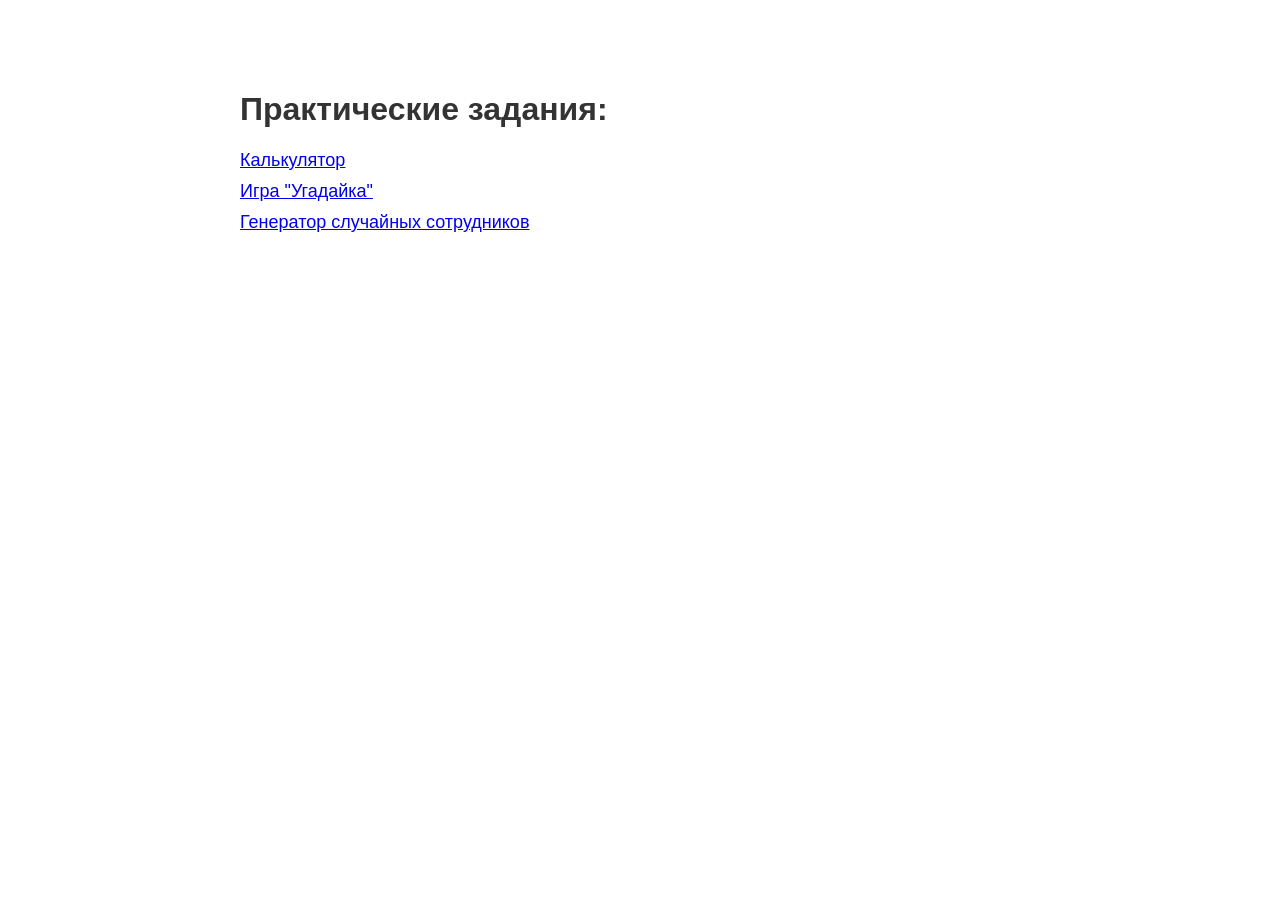
==== index.html @ 479501c9 "Create index.html" ====
<!DOCTYPE html>
<html lang="ru">
<head>
    <meta charset="UTF-8">
    <title>Практика</title>
    <style>
        body { font-family: Arial; max-width: 800px; margin: 50px auto; padding: 20px; }
        a { display: block; margin: 10px 0; font-size: 18px; }
        h1 { color: #333; }
    </style>
</head>
<body>
    <h1>Практические задания:</h1>
    <a href="bjs/07_Number_and_string/">Калькулятор</a>
    <a href="bjs/08_if_else/">Игра "Угадайка"</a>
    <a href="bjs/10_function_object/">Генератор случайных сотрудников</a>
</body>
</html>
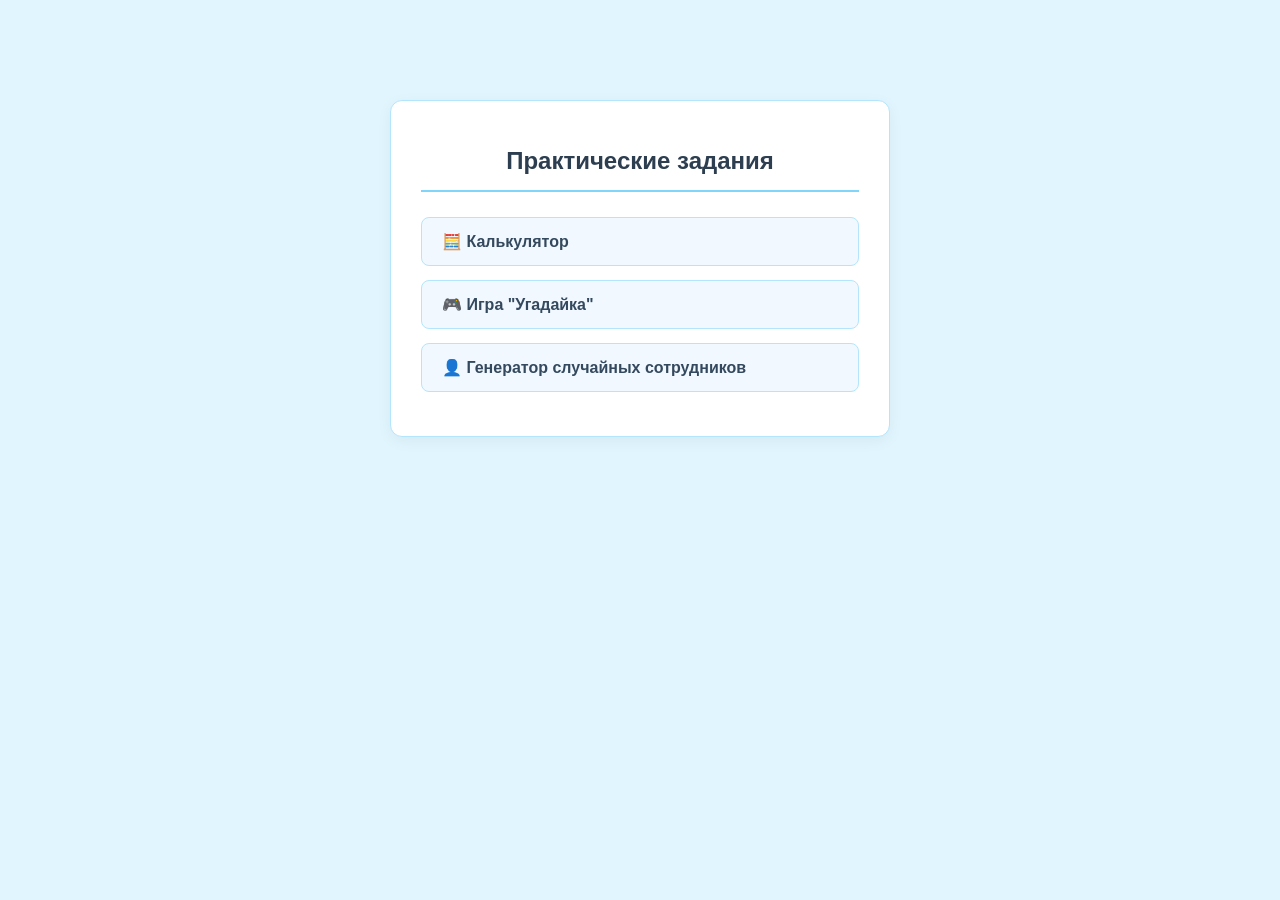
==== commit 105c1f32: "Update index.html" ====
--- a/index.html
+++ b/index.html
@@ -4,15 +4,63 @@
     <meta charset="UTF-8">
     <title>Практика</title>
     <style>
-        body { font-family: Arial; max-width: 800px; margin: 50px auto; padding: 20px; }
-        a { display: block; margin: 10px 0; font-size: 18px; }
-        h1 { color: #333; }
+        body { 
+            font-family: 'Segoe UI', Arial, sans-serif; 
+            max-width: 500px; 
+            margin: 80px auto; 
+            padding: 20px; 
+            background-color: #e1f5fe;
+            color: #2c3e50;
+        }
+
+        .portfolio-card {
+            background-color: #ffffff;
+            padding: 30px;
+            border-radius: 12px;
+            border: 1px solid #b3e5fc;
+            box-shadow: 0 4px 15px rgba(0, 0, 0, 0.05);
+        }
+
+        h1 { 
+            font-size: 24px;
+            color: #2c3e50; 
+            text-align: center;
+            margin-bottom: 25px;
+            padding-bottom: 15px;
+            border-bottom: 2px solid #81d4fa;
+        }
+
+        a { 
+            display: block; 
+            margin: 14px 0; 
+            padding: 14px 20px;
+            font-size: 16px; 
+            font-weight: 600;
+            color: #34495e;
+            text-decoration: none;
+            background-color: #f1f8ff;
+            border: 1px solid #b3e5fc;
+            border-radius: 8px;
+            transition: all 0.2s ease-in-out;
+        }
+
+        a:hover {
+            background-color: #29b6f6;
+            color: #ffffff;
+            transform: translateX(6px);
+            box-shadow: 0 4px 10px rgba(41, 182, 246, 0.2);
+        }
     </style>
 </head>
 <body>
-    <h1>Практические задания:</h1>
-    <a href="bjs/07_Number_and_string/">Калькулятор</a>
-    <a href="bjs/08_if_else/">Игра "Угадайка"</a>
-    <a href="bjs/10_function_object/">Генератор случайных сотрудников</a>
+
+    <div class="portfolio-card">
+        <h1>Практические задания</h1>
+        
+        <a href="bjs/07_Number_and_string/">🧮 Калькулятор</a>
+        <a href="bjs/08_if_else/">🎮 Игра "Угадайка"</a>
+        <a href="bjs/10_function_object/">👤 Генератор случайных сотрудников</a>
+    </div>
+
 </body>
 </html>
